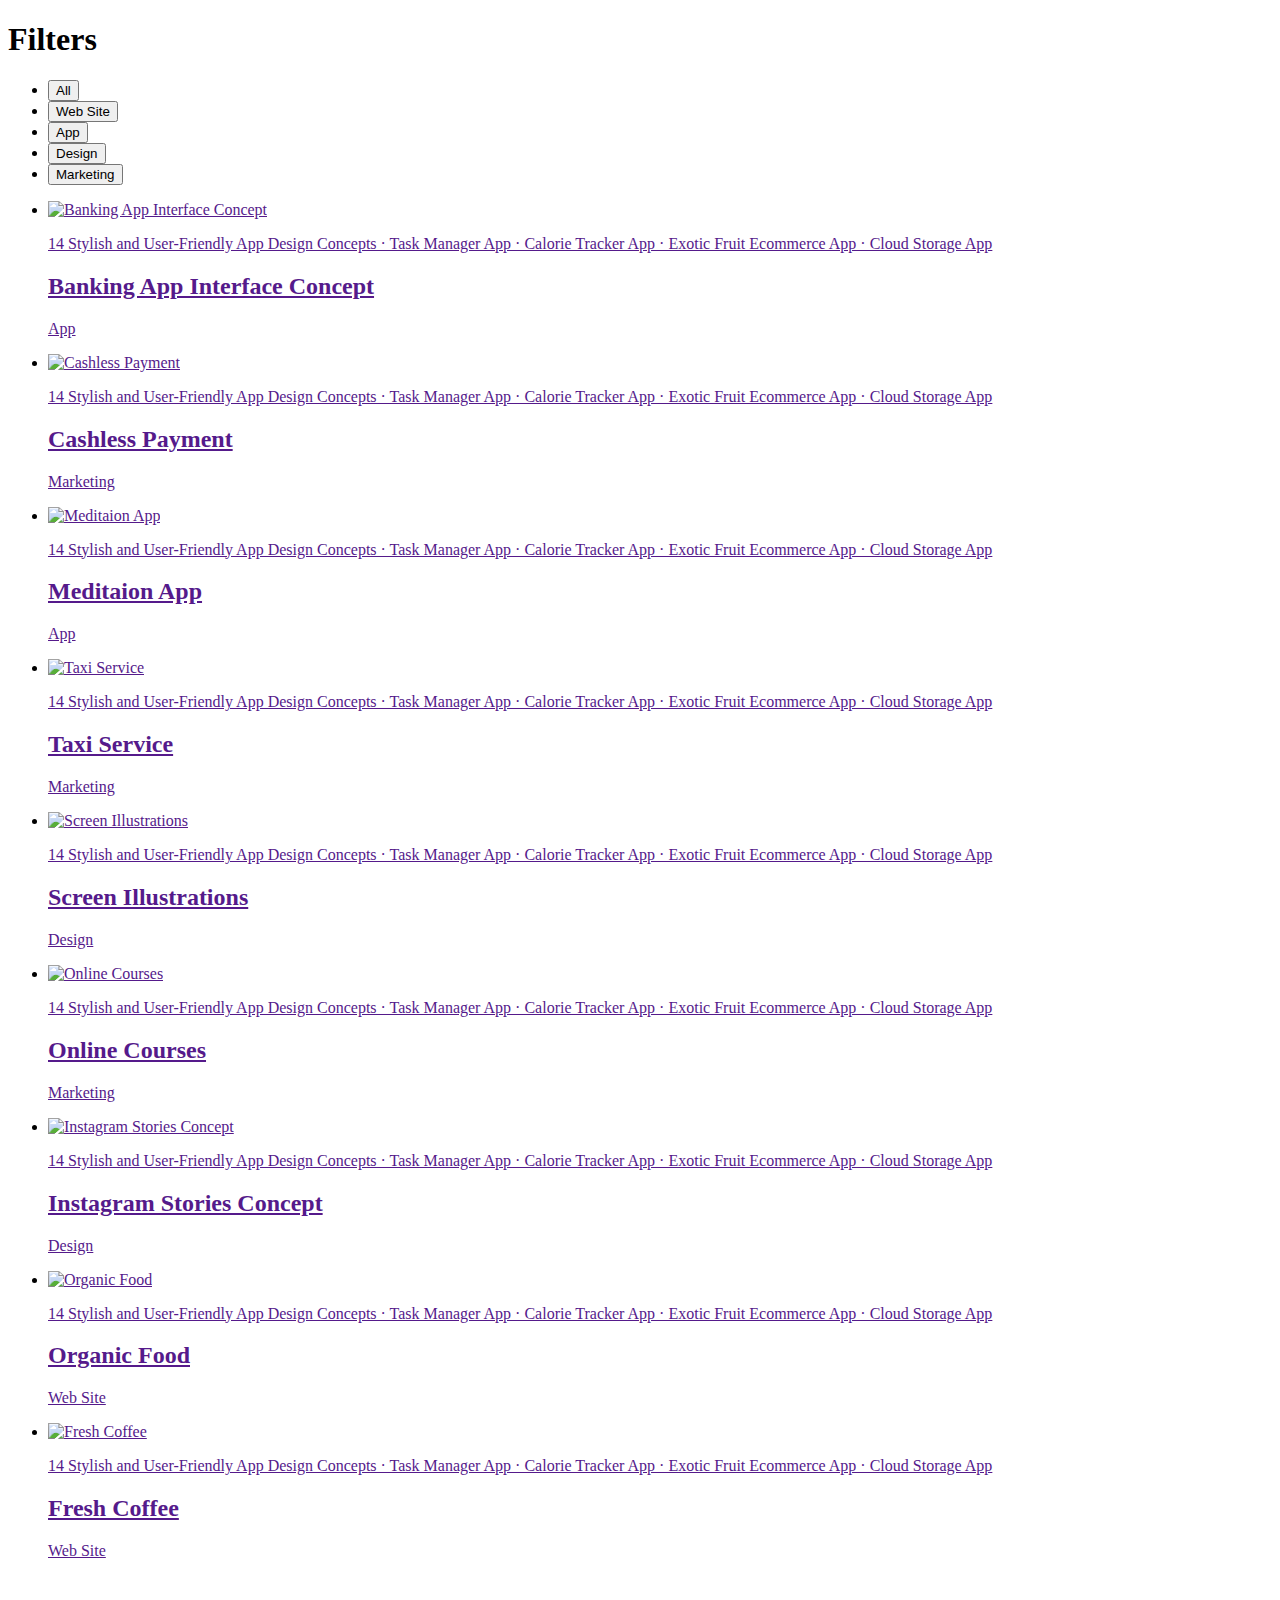
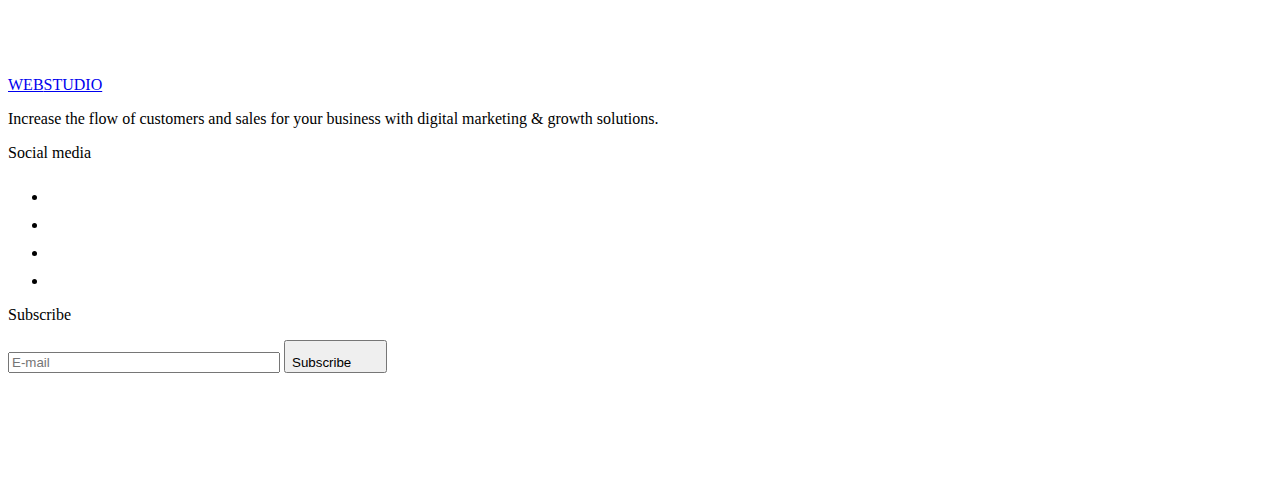
==== portfolio.html @ 4cd0c7ef "pre-variant" ====
<!DOCTYPE html>
<html lang="en">

<head>
    <meta charset="UTF-8">
    <meta http-equiv="X-UA-Compatible" content="IE=edge">
    <meta name="viewport" content="width=device-width, initial-scale=1.0">
    <title>Portfolio</title>
    <link rel="stylesheet" href="https://cdnjs.cloudflare.com/ajax/libs/modern-normalize/1.1.0/modern-normalize.min.css"
        integrity="sha512-wpPYUAdjBVSE4KJnH1VR1HeZfpl1ub8YT/NKx4PuQ5NmX2tKuGu6U/JRp5y+Y8XG2tV+wKQpNHVUX03MfMFn9Q=="
        crossorigin="anonymous" referrerpolicy="no-referrer" />
    <link rel="stylesheet" href="./css/styles.css">
    <link rel="stylesheet" href="./css/mobile.css">
    <link rel="stylesheet" href="./css/tablet.css">
    <link rel="stylesheet" href="./css/desktop.css">
    <link rel="preconnect" href="https://fonts.googleapis.com">
    <link rel="preconnect" href="https://fonts.gstatic.com" crossorigin>
    <link href="https://fonts.googleapis.com/css2?family=Raleway:wght@800&family=Roboto:wght@400;500;700&display=swap"
        rel="stylesheet">
</head>

<body>
    <!-- <header class="header">
        <div class="container header-container">
            <nav class="header-navigation">
                <a href="./index.html" class="header-logo logo link"><span class="logo-web">WEB</span>STUDIO</a>

                <ul class="header-list list">
                    <li class="header-item"><a href="./index.html" class="header-link link">Studio</a></li>
                    <li class="header-item"><a href="./portfolio.html" class="header-link current link">Portfolio</a>
                    </li>
                    <li class="header-item"><a href="" class="header-link link">Contacts</a></li>
                </ul>
            </nav>
            <address>
                <ul class="header-adress-list list">
                    <li class="header-adress-item"><a href="mailto:info@devstudio.com"
                            class="header-adress-link link">info@devstudio.com</a></li>
                    <li class="header-adress-item"><a href="tel:+110001111111" class="header-adress-link link">+11 (000)
                            111-11-11</a></li>
                </ul>
            </address>
        </div>
    </header> -->
    <main>
        <section class="works">
            <div class="container">
                <h1 class="visually-hidden">Filters</h1>
                <ul class="works-filter-list list">
                    <li class="works-filter-item"><button type="button" class="works-filter-btn">All</button></li>
                    <li class="works-filter-item"><button type="button" class="works-filter-btn">Web Site</button></li>
                    <li class="works-filter-item"><button type="button" class="works-filter-btn">App</button></li>
                    <li class="works-filter-item"><button type="button" class="works-filter-btn">Design</button></li>
                    <li class="works-filter-item"><button type="button" class="works-filter-btn">Marketing</button></li>
                </ul>

                <ul class="works-card-list list">
                    <li class="works-card-item">
                        <a href="" class="works-card-link link">
                            <div class="works-card-cover-wrap">
                                <img src="./images/banking-app-interface-concept.jpg"
                                    alt="Banking App Interface Concept" width="360">
                                <p class="works-card-cover-text">
                                    14 Stylish and User-Friendly App Design Concepts · Task Manager App · Calorie
                                    Tracker
                                    App · Exotic Fruit Ecommerce App ·
                                    Cloud Storage App
                                </p>
                            </div>
                            <div class="works-card-wrap">
                                <h2 class="works-card-title">Banking App Interface Concept</h2>
                                <p class="works-card-text">App</p>
                            </div>
                        </a>
                    </li>
                    <li class="works-card-item">
                        <a href="" class="works-card-link link">
                            <div class="works-card-cover-wrap">
                                <img src="./images/cashless-payment.jpg" alt="Cashless Payment" width="360">
                                <p class="works-card-cover-text">
                                    14 Stylish and User-Friendly App Design Concepts · Task Manager App · Calorie
                                    Tracker
                                    App · Exotic Fruit Ecommerce App ·
                                    Cloud Storage App
                                </p>
                            </div>
                            <div class="works-card-wrap">
                                <h2 class="works-card-title">Cashless Payment</h2>
                                <p class="works-card-text">Marketing</p>
                            </div>
                        </a>
                    </li>
                    <li class="works-card-item">
                        <a href="" class="works-card-link link">
                            <div class="works-card-cover-wrap">
                                <img src="./images/meditaion-app.jpg" alt="Meditaion App" width="360">
                                <p class="works-card-cover-text">
                                    14 Stylish and User-Friendly App Design Concepts · Task Manager App · Calorie
                                    Tracker
                                    App · Exotic Fruit Ecommerce App ·
                                    Cloud Storage App
                                </p>
                            </div>
                            <div class="works-card-wrap">
                                <h2 class="works-card-title">Meditaion App</h2>
                                <p class="works-card-text">App</p>
                            </div>
                        </a>
                    </li>
                    <li class="works-card-item">
                        <a href="" class="works-card-link link">
                            <div class="works-card-cover-wrap">
                                <img src="./images/taxi-service.jpg" alt="Taxi Service" width="360">
                                <p class="works-card-cover-text">
                                    14 Stylish and User-Friendly App Design Concepts · Task Manager App · Calorie
                                    Tracker
                                    App · Exotic Fruit Ecommerce App ·
                                    Cloud Storage App
                                </p>
                            </div>
                            <div class="works-card-wrap">
                                <h2 class="works-card-title">Taxi Service</h2>
                                <p class="works-card-text">Marketing</p>
                            </div>
                        </a>
                    </li>
                    <li class="works-card-item">
                        <a href="" class="works-card-link link">
                            <div class="works-card-cover-wrap">
                                <img src="./images/screen-illustrations.jpg" alt="Screen Illustrations" width="360">
                                <p class="works-card-cover-text">
                                    14 Stylish and User-Friendly App Design Concepts · Task Manager App · Calorie
                                    Tracker
                                    App · Exotic Fruit Ecommerce App ·
                                    Cloud Storage App
                                </p>
                            </div>
                            <div class="works-card-wrap">
                                <h2 class="works-card-title">Screen Illustrations</h2>
                                <p class="works-card-text">Design</p>
                            </div>
                        </a>
                    </li>
                    <li class="works-card-item">
                        <a href="" class="works-card-link link">
                            <div class="works-card-cover-wrap">
                                <img src="./images/online-courses.jpg" alt="Online Courses" width="360">
                                <p class="works-card-cover-text">
                                    14 Stylish and User-Friendly App Design Concepts · Task Manager App · Calorie
                                    Tracker
                                    App · Exotic Fruit Ecommerce App ·
                                    Cloud Storage App
                                </p>
                            </div>
                            <div class="works-card-wrap">
                                <h2 class="works-card-title">Online Courses</h2>
                                <p class="works-card-text">Marketing</p>
                            </div>
                        </a>
                    </li>
                    <li class="works-card-item">
                        <a href="" class="works-card-link link">
                            <div class="works-card-cover-wrap">
                                <img src="./images/instagram-stories-concept.jpg" alt="Instagram Stories Concept"
                                    width="360">
                                <p class="works-card-cover-text">
                                    14 Stylish and User-Friendly App Design Concepts · Task Manager App · Calorie
                                    Tracker
                                    App · Exotic Fruit Ecommerce App ·
                                    Cloud Storage App
                                </p>
                            </div>
                            <div class="works-card-wrap">
                                <h2 class="works-card-title">Instagram Stories Concept</h2>
                                <p class="works-card-text">Design</p>
                            </div>
                        </a>
                    </li>
                    <li class="works-card-item">
                        <a href="" class="works-card-link link">
                            <div class="works-card-cover-wrap">
                                <img src="./images/organic-food.jpg" alt="Organic Food" width="360">
                                <p class="works-card-cover-text">
                                    14 Stylish and User-Friendly App Design Concepts · Task Manager App · Calorie
                                    Tracker
                                    App · Exotic Fruit Ecommerce App ·
                                    Cloud Storage App
                                </p>
                            </div class="works-card-wrap">
                            <div class="works-card-wrap">
                                <h2 class="works-card-title">Organic Food</h2>
                                <p class="works-card-text">Web Site</p>
                            </div>
                        </a>
                    </li>
                    <li class="works-card-item">
                        <a href="" class="works-card-link link">
                            <div class="works-card-cover-wrap">
                                <img src="./images/fresh-coffee.jpg" alt="Fresh Coffee" width="360">
                                <p class="works-card-cover-text">
                                    14 Stylish and User-Friendly App Design Concepts · Task Manager App · Calorie
                                    Tracker
                                    App · Exotic Fruit Ecommerce App ·
                                    Cloud Storage App
                                </p>

                            </div>
                            <div class="works-card-wrap">
                                <h2 class="works-card-title">Fresh Coffee</h2>
                                <p class="works-card-text">Web Site</p>
                            </div>
                        </a>
                    </li>
                </ul>
                </>
        </section>
    </main>
    <footer class="footer">
        <div class="container footer-container">
            <div class="footer-epil">
                <a href="./index.html" class="footer-logo logo"><span class="logo-web">WEB</span><span
                        class="footer-logo-text">STUDIO</span></a>
                <p class="footer-text">Increase the flow of customers and sales for your business with digital marketing
                    &
                    growth solutions.</p>
            </div>
            <div class="footer-soc">
                <p class="footer-title-soc">Social media</p>
                <ul class="footer-list-soc list">
                    <li class="footer-item-soc">
                        <a href="" class="footer-link-soc link">
                            <svg class="footer-soc-icon" width="24" height="24">
                                <use href="./images/icons.svg#icon-instagram"></use>
                            </svg>
                        </a>
                    </li>
                    <li class="footer-item-soc">
                        <a href="" class="footer-link-soc link">
                            <svg class="footer-soc-icon" width="24" height="24">
                                <use href="./images/icons.svg#icon-twitter"></use>
                            </svg>
                        </a>
                    </li>
                    <li class="footer-item-soc">
                        <a href="" class="footer-link-soc link">
                            <svg class="footer-soc-icon" width="24" height="24">
                                <use href="./images/icons.svg#icon-facebook"></use>
                            </svg>
                        </a>
                    </li>
                    <li class="footer-item-soc">
                        <a href="" class="footer-link-soc link">
                            <svg class="footer-soc-icon" width="24" height="24">
                                <use href="./images/icons.svg#icon-linkedin"></use>
                            </svg>
                        </a>
                    </li>
                </ul>
            </div>
            <div class="footer-subscription">
                <p class="footer-subscription-title">Subscribe</p>
                <div class="footer-subscription-wrap">
                    <input class="footer-subscription-input" type="email" name="email-subscription"
                        placeholder="E-mail">
                    <button type="submit" class="footer-subscription-btn">
                        <span class="footer-subscription-btn-text">Subscribe</span>
                        <svg class="footer-subscription-icon" width="24" height="24">
                            <use href="./images/icons.svg#icon-plane-footer"></use>
                        </svg>
                    </button>
                </div>
            </div>
        </div>
    </footer>
</body>

</html>
---- css/mobile.css ----
@media screen and (min-width: 480px) {
  .container {
    max-width: 426px;
  }
}
---- css/tablet.css ----
@media screen and (min-width: 768px) {
  .container {
    max-width: 582px;
  }

  .hero {
    padding-bottom: 108px;

    background-image: linear-gradient(
        rgba(46, 47, 66, 0.7),
        rgba(46, 47, 66, 0.7)
      ),
      url(../images/tablet-bg-1x-min.jpg);
  }

  .hero-title {
    margin-bottom: 40px;

    font-size: 56px;
    line-height: 1.07;
  }

  .advantages > .container {
    max-width: 766px;
  }

  .advantages-list {
    column-gap: 24px;
  }

  .advantages-item {
    max-width: 356px;
    width: calc((100% - 24px) / 2);
  }

  .team {
    padding-bottom: 104px;
  }
  .team > .container {
    max-width: 582px;
  }
  .team-item {
    max-width: 264px;
    width: calc((100%-48px) / 2);
  }

  .team-list {
    column-gap: 24px;
    row-gap: 64px;
  }

  .customers-list {
    column-gap: 24px;
  }

  .customers-item {
    width: calc((100% - 48px) / 3);
    height: 90px;
  }

  .footer {
    text-align: left;
  }

  .footer-container {
    justify-content: start;
    column-gap: 24px;
  }

  .footer-subscription-input {
    min-width: 264px;
  }

  .footer-subscription-wrap {
    flex-wrap: nowrap;
  }

  /*---------------------------------------------------------------*/
  /*------------------------------PORTFOLIO------------------------------*/
  /*---------------------------------------------------------------*/
}
---- css/desktop.css ----
@media screen and (min-width: 1200px) {
  .container {
    max-width: 1158px;
  }

  .hero {
    padding-top: 188px;
    padding-bottom: 188px;

    background-image: linear-gradient(
        rgba(46, 47, 66, 0.7),
        rgba(46, 47, 66, 0.7)
      ),
      url(../images/hero-bg.jpg);
  }

  .hero-title {
    margin-bottom: 48px;
  }

  .advantages {
    padding-top: 120px;
    padding-bottom: 120px;
  }

  .advantages > .container {
    max-width: 1158px;
  }

  .advantages-list {
    flex-wrap: nowrap;
  }

  .advantages-item {
    width: calc((100% - 72px) / 4);
  }

  .advantages-item-title {
    font-weight: 500;
    font-size: 20px;
    line-height: 1.2;
    letter-spacing: 0.02em;

    text-align: left;
  }

  .advantages-item-text {
    font-weight: 400;
  }

  .advantages-item-icons {
    display: flex;
    width: 100%;
    height: 112px;
    background-color: var(--team-color);
    border-radius: 4px;
    align-items: center;
    justify-content: center;

    margin-bottom: 8px;
  }
  /*------------------------------DOING-SECTION---------------------------------*/
  .doing {
    display: block;
    padding-top: 0px;
    padding-bottom: 120px;
  }
  .doing-title {
    margin-bottom: 72px;
  }
  .doing-list {
    display: flex;
    gap: 24px;
  }
  .doing-item {
    max-width: 360px;
    width: calc((100%-48px) / 3);
  }
  /*------------------------------TEAM-SECTION---------------------------------*/

  .team {
    padding-top: 120px;
    padding-bottom: 120px;
  }

  .team > .container {
    max-width: 1158px;
  }

  .team-item {
    width: calc((100%-72px) / 4);
  }

  .customers {
    padding-top: 120px;
    padding-bottom: 120px;
  }

  .customers-item {
    width: calc((100% - 120px) / 6);
  }

  .footer {
    padding-top: 100px;
    padding-bottom: 100px;
  }

  .footer-container {
    flex-wrap: nowrap;
    gap: 0;
  }

  .footer-epil {
    min-width: 268px;
    margin-right: 120px;
  }

  .footer-soc {
    margin-right: 80px;
  }
}
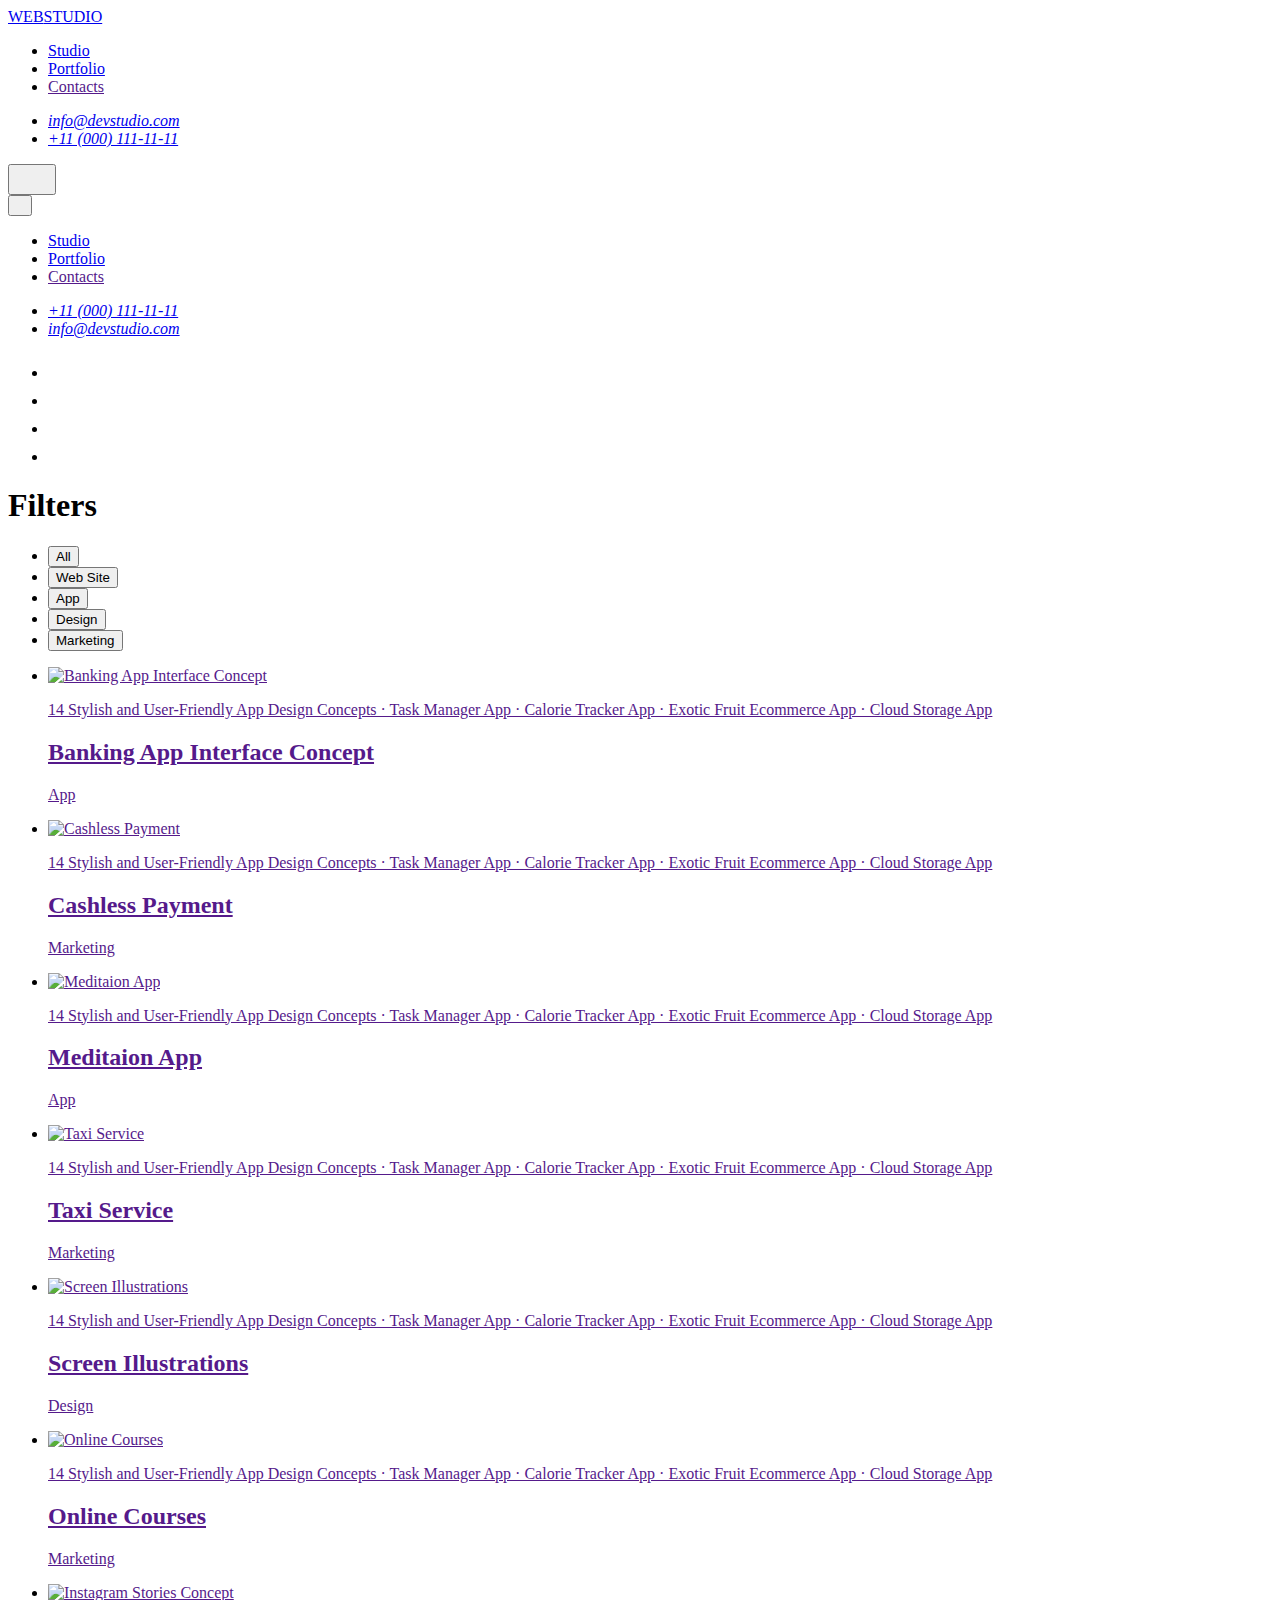
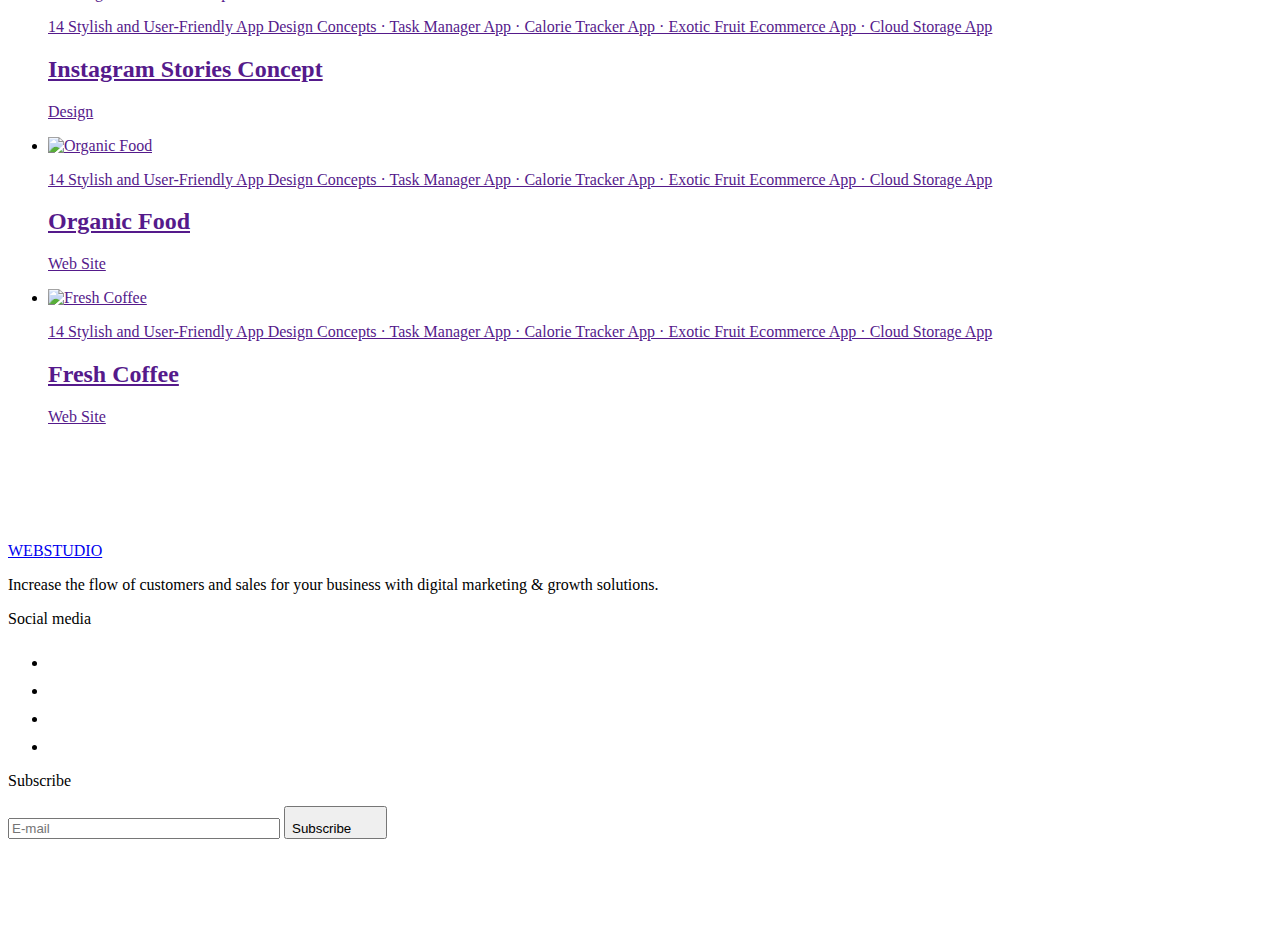
==== commit 737e2635: "Update portfolio.html" ====
--- a/portfolio.html
+++ b/portfolio.html
@@ -20,28 +20,108 @@
 </head>
 
 <body>
-    <!-- <header class="header">
-        <div class="container header-container">
+    <header class="header">
+        <div class="header-container container">
             <nav class="header-navigation">
                 <a href="./index.html" class="header-logo logo link"><span class="logo-web">WEB</span>STUDIO</a>
-
                 <ul class="header-list list">
-                    <li class="header-item"><a href="./index.html" class="header-link link">Studio</a></li>
-                    <li class="header-item"><a href="./portfolio.html" class="header-link current link">Portfolio</a>
-                    </li>
-                    <li class="header-item"><a href="" class="header-link link">Contacts</a></li>
+                    <li class="header-item">
+                        <a href="./index.html" class="header-link link">Studio</a>
+                    </li>
+                    <li class="header-item">
+                        <a href="./portfolio.html" class="header-link current link">Portfolio</a>
+                    </li>
+                    <li class="header-item">
+                        <a href="" class="header-link link">Contacts</a>
+                    </li>
                 </ul>
             </nav>
-            <address>
+            <address class="header-adress">
                 <ul class="header-adress-list list">
-                    <li class="header-adress-item"><a href="mailto:info@devstudio.com"
-                            class="header-adress-link link">info@devstudio.com</a></li>
-                    <li class="header-adress-item"><a href="tel:+110001111111" class="header-adress-link link">+11 (000)
-                            111-11-11</a></li>
+                    <li class="header-adress-item">
+                        <a href="mailto:info@devstudio.com" class="header-adress-link link">info@devstudio.com</a>
+                    </li>
+                    <li class="header-adress-item">
+                        <a href="tel:+110001111111" class="header-adress-link link">+11 (000)
+                            111-11-11</a>
+                    </li>
                 </ul>
             </address>
+            <button type="button" class="mobile-menu-open-btn" data-menu-open>
+                <svg class="mobile-menu-open-icon" width="32" height="22">
+                    <use href="./images/icons.svg#icon-mobile-menu-hamburger"></use>
+                </svg>
+            </button>
         </div>
-    </header> -->
+
+        <div class="mobile-menu is-hidden" data-menu>
+            <div class="mobile-menu-container">
+                <div>
+                    <button type="button" class="mobile-menu-close-btn" data-menu-close>
+                        <svg class="close-button-icon" width="8" height="8">
+                            <use href="./images/icons.svg#icon-modal-close"></use>
+                        </svg>
+                    </button>
+                    <nav class="mobile-menu-navigation">
+                        <ul class="mobile-menu-list list">
+                            <li class="mobile-menu-item">
+                                <a href="./index.html" class="mobile-menu-link link">Studio</a>
+                            </li>
+                            <li class="mobile-menu-item">
+                                <a href="./portfolio.html" class="mobile-menu-link current link">Portfolio</a>
+                            </li>
+                            <li class="mobile-menu-item"><a href="" class="mobile-menu-link link">Contacts</a></li>
+                        </ul>
+                    </nav>
+                </div>
+                <div class="mobile-menu-adress-wrap">
+                    <address class="mobile-menu-adress">
+                        <ul class="mobile-menu-adress-list list">
+                            <li class="mobile-menu-adress-item">
+                                <a href="tel:+110001111111" class="mobile-menu-tel-link link">+11 (000)
+                                    111-11-11</a>
+                            </li>
+                            <li class="mobile-menu-adress-item">
+                                <a href="mailto:info@devstudio.com"
+                                    class="mobile-menu-adress-link link">info@devstudio.com</a>
+                            </li>
+                        </ul>
+                    </address>
+                    <ul class="mobile-menu-list-soc list">
+                        <li class="mobile-menu-item-soc">
+                            <a href="" class="mobile-menu-link-soc link">
+                                <svg class="mobile-menu-soc-icon" width="24" height="24">
+                                    <use href="./images/icons.svg#icon-instagram"></use>
+                                </svg>
+                            </a>
+                        </li>
+                        <li class="mobile-menu-item-soc">
+                            <a href="" class="mobile-menu-link-soc link">
+                                <svg class="mobile-menu-soc-icon" width="24" height="24">
+                                    <use href="./images/icons.svg#icon-twitter"></use>
+                                </svg>
+                            </a>
+                        </li>
+                        <li class="mobile-menu-item-soc">
+                            <a href="" class="mobile-menu-link-soc link">
+                                <svg class="mobile-menu-soc-icon" width="24" height="24">
+                                    <use href="./images/icons.svg#icon-facebook"></use>
+                                </svg>
+                            </a>
+                        </li>
+                        <li class="mobile-menu-item-soc">
+                            <a href="" class="mobile-menu-link-soc link">
+                                <svg class="mobile-menu-soc-icon" width="24" height="24">
+                                    <use href="./images/icons.svg#icon-linkedin"></use>
+                                </svg>
+                            </a>
+                        </li>
+                    </ul>
+                </div>
+            </div>
+        </div>
+
+    </header>
     <main>
         <section class="works">
             <div class="container">
@@ -58,8 +138,19 @@
                     <li class="works-card-item">
                         <a href="" class="works-card-link link">
                             <div class="works-card-cover-wrap">
-                                <img src="./images/banking-app-interface-concept.jpg"
-                                    alt="Banking App Interface Concept" width="360">
+                                <picture>
+                                    <source
+                                        srcset="./images/banking-app-interface-concept.jpg 1x , ./images/banking-desktop-2x-min.jpg 2x"
+                                        media="(min-width:1200px)">
+                                    <source
+                                        srcset="./images/banking-tablet-1x-min.jpg 1x , ./images/banking-tablet-2x-min.jpg 2x"
+                                        media=" (min-width:768px)">
+                                    <source
+                                        srcset="./images/banking-mobile-1x-min.jpg 1x , ./images/banking-mobile-2x-min.jpg 2x"
+                                        media="(max-width:767px)">
+                                    <img src="./images/banking-app-interface-concept.jpg"
+                                        alt="Banking App Interface Concept">
+                                </picture>
                                 <p class="works-card-cover-text">
                                     14 Stylish and User-Friendly App Design Concepts · Task Manager App · Calorie
                                     Tracker
@@ -76,7 +167,18 @@
                     <li class="works-card-item">
                         <a href="" class="works-card-link link">
                             <div class="works-card-cover-wrap">
-                                <img src="./images/cashless-payment.jpg" alt="Cashless Payment" width="360">
+                                <picture>
+                                    <source
+                                        srcset="./images/cashless-payment.jpg 1x , ./images/cashless-desktop-2x-min.jpg 2x"
+                                        media="(min-width:1200px)">
+                                    <source
+                                        srcset="./images/cashless-tablet-1x-min.jpg 1x , ./images/cashless-tablet-2x-min.jpg 2x"
+                                        media=" (min-width:768px)">
+                                    <source
+                                        srcset="./images/cashless-mobile-1x-min.jpg 1x , ./images/cashless-mobile-2x-min.jpg 2x"
+                                        media="(max-width:767px)">
+                                    <img src="./images/cashless-payment.jpg" alt="Cashless Payment">
+                                </picture>
                                 <p class="works-card-cover-text">
                                     14 Stylish and User-Friendly App Design Concepts · Task Manager App · Calorie
                                     Tracker
@@ -93,7 +195,18 @@
                     <li class="works-card-item">
                         <a href="" class="works-card-link link">
                             <div class="works-card-cover-wrap">
-                                <img src="./images/meditaion-app.jpg" alt="Meditaion App" width="360">
+                                <picture>
+                                    <source
+                                        srcset="./images/meditaion-app.jpg 1x , ./images/meditaion-desktop-2x-min.jpg 2x"
+                                        media="(min-width:1200px)">
+                                    <source
+                                        srcset="./images/meditaion-tablet-1x-min.jpg 1x , ./images/meditaion-tablet-2x-min.jpg 2x"
+                                        media="(min-width:768px)">
+                                    <source
+                                        srcset="./images/meditaion-mobile-1x-min.jpg 1x , ./images/meditaion-mobile-2x-min.jpg 2x"
+                                        media="(max-width:767px)">
+                                    <img src="./images/meditaion-app.jpg" alt="Meditaion App">
+                                </picture>
                                 <p class="works-card-cover-text">
                                     14 Stylish and User-Friendly App Design Concepts · Task Manager App · Calorie
                                     Tracker
@@ -110,7 +223,17 @@
                     <li class="works-card-item">
                         <a href="" class="works-card-link link">
                             <div class="works-card-cover-wrap">
-                                <img src="./images/taxi-service.jpg" alt="Taxi Service" width="360">
+                                <picture>
+                                    <source srcset="./images/taxi-service.jpg 1x , ./images/taxi-desktop-2x-min.jpg 2x"
+                                        media="(min-width:1200px)">
+                                    <source
+                                        srcset="./images/taxi-tablet-1x-min.jpg 1x , ./images/taxi-tablet-2x-min.jpg 2x"
+                                        media="(min-width:768px)">
+                                    <source
+                                        srcset="./images/taxi-mobile-1x-min.jpg 1x , ./images/taxi-mobile-2x-min.jpg 2x"
+                                        media="(max-width:767px)">
+                                    <img src="./images/taxi-service.jpg" alt="Taxi Service">
+                                </picture>
                                 <p class="works-card-cover-text">
                                     14 Stylish and User-Friendly App Design Concepts · Task Manager App · Calorie
                                     Tracker
@@ -127,7 +250,18 @@
                     <li class="works-card-item">
                         <a href="" class="works-card-link link">
                             <div class="works-card-cover-wrap">
-                                <img src="./images/screen-illustrations.jpg" alt="Screen Illustrations" width="360">
+                                <picture>
+                                    <source
+                                        srcset="./images/screen-illustrations.jpg 1x , ./images/screen-desktop-2x-min.jpg 2x"
+                                        media="(min-width:1200px)">
+                                    <source
+                                        srcset="./images/screen-tablet-1x-min.jpg 1x , ./images/screen-tablet-2x-min.jpg 2x"
+                                        media="(min-width:768px)">
+                                    <source
+                                        srcset="./images/screen-mobile-1x-min.jpg 1x , ./images/screen-mobile-2x-min.jpg 2x"
+                                        media="(max-width:767px)">
+                                    <img src="./images/screen-illustrations.jpg" alt="Screen Illustrations">
+                                </picture>
                                 <p class="works-card-cover-text">
                                     14 Stylish and User-Friendly App Design Concepts · Task Manager App · Calorie
                                     Tracker
@@ -144,7 +278,18 @@
                     <li class="works-card-item">
                         <a href="" class="works-card-link link">
                             <div class="works-card-cover-wrap">
-                                <img src="./images/online-courses.jpg" alt="Online Courses" width="360">
+                                <picture>
+                                    <source
+                                        srcset="./images/online-courses.jpg 1x , ./images/online-desktop-2x-min.jpg 2x"
+                                        media="(min-width:1200px)">
+                                    <source
+                                        srcset="./images/online-tablet-1x-min.jpg 1x , ./images/online-tablet-2x-min.jpg 2x"
+                                        media="(min-width:768px)">
+                                    <source
+                                        srcset="./images/online-mobile-1x-min.jpg 1x , ./images/online-mobile-2x-min.jpg 2x"
+                                        media="(max-width:767px)">
+                                    <img src="./images/online-courses.jpg" alt="Online Courses">
+                                </picture>
                                 <p class="works-card-cover-text">
                                     14 Stylish and User-Friendly App Design Concepts · Task Manager App · Calorie
                                     Tracker
@@ -161,8 +306,18 @@
                     <li class="works-card-item">
                         <a href="" class="works-card-link link">
                             <div class="works-card-cover-wrap">
-                                <img src="./images/instagram-stories-concept.jpg" alt="Instagram Stories Concept"
-                                    width="360">
+                                <picture>
+                                    <source
+                                        srcset="./images/instagram-stories-concept.jpg 1x , ./images/instagram-desktop-2x-min.jpg 2x"
+                                        media="(min-width:1200px)">
+                                    <source
+                                        srcset="./images/instagram-tablet-1x-min.jpg 1x , ./images/instagram-tablet-2x-min.jpg 2x"
+                                        media="(min-width:768px)">
+                                    <source
+                                        srcset="./images/instagram-mobile-1x-min.jpg 1x , ./images/instagram-mobile-2x-min.jpg 2x"
+                                        media="(max-width:767px)">
+                                    <img src="./images/instagram-stories-concept.jpg" alt="Instagram Stories Concept">
+                                </picture>
                                 <p class="works-card-cover-text">
                                     14 Stylish and User-Friendly App Design Concepts · Task Manager App · Calorie
                                     Tracker
@@ -179,14 +334,25 @@
                     <li class="works-card-item">
                         <a href="" class="works-card-link link">
                             <div class="works-card-cover-wrap">
-                                <img src="./images/organic-food.jpg" alt="Organic Food" width="360">
-                                <p class="works-card-cover-text">
-                                    14 Stylish and User-Friendly App Design Concepts · Task Manager App · Calorie
-                                    Tracker
-                                    App · Exotic Fruit Ecommerce App ·
-                                    Cloud Storage App
-                                </p>
-                            </div class="works-card-wrap">
+                                <picture>
+                                    <source
+                                        srcset="./images/organic-food.jpg 1x , ./images/organic-desktop-2x-min.jpg 2x"
+                                        media="(min-width:1200px)">
+                                    <source
+                                        srcset="./images/organic-tablet-1x-min.jpg 1x , ./images/organic-tablet-2x-min.jpg 2x"
+                                        media="(min-width:768px)">
+                                    <source
+                                        srcset="./images/organic-mobile-1x-min.jpg 1x , ./images/organic-mobile-2x-min.jpg 2x"
+                                        media="(max-width:767px)">
+                                    <img src="./images/organic-food.jpg" alt="Organic Food">
+                                </picture>
+                                <p class="works-card-cover-text">
+                                    14 Stylish and User-Friendly App Design Concepts · Task Manager App · Calorie
+                                    Tracker
+                                    App · Exotic Fruit Ecommerce App ·
+                                    Cloud Storage App
+                                </p>
+                            </div>
                             <div class="works-card-wrap">
                                 <h2 class="works-card-title">Organic Food</h2>
                                 <p class="works-card-text">Web Site</p>
@@ -196,7 +362,18 @@
                     <li class="works-card-item">
                         <a href="" class="works-card-link link">
                             <div class="works-card-cover-wrap">
-                                <img src="./images/fresh-coffee.jpg" alt="Fresh Coffee" width="360">
+                                <picture>
+                                    <source
+                                        srcset="./images/fresh-coffee.jpg 1x , ./images/coffee-desktop-2x-min.jpg 2x"
+                                        media="(min-width:1200px)">
+                                    <source
+                                        srcset="./images/coffee-tablet-1x-min.jpg 1x , ./images/coffee-tablet-2x-min.jpg 2x"
+                                        media="(min-width:768px)">
+                                    <source
+                                        srcset="./images/coffee-mobile-1x-min.jpg 1x , ./images/coffee-mobile-2x-min.jpg 2x"
+                                        media="(max-width:767px)">
+                                    <img src="./images/fresh-coffee.jpg" alt="Fresh Coffee">
+                                </picture>
                                 <p class="works-card-cover-text">
                                     14 Stylish and User-Friendly App Design Concepts · Task Manager App · Calorie
                                     Tracker
@@ -212,7 +389,7 @@
                         </a>
                     </li>
                 </ul>
-                </>
+            </div>
         </section>
     </main>
     <footer class="footer">
@@ -272,6 +449,8 @@
             </div>
         </div>
     </footer>
+
+    <script src="./js/mobile-menu.js"></script>
 </body>
 
-</html>+</html>
